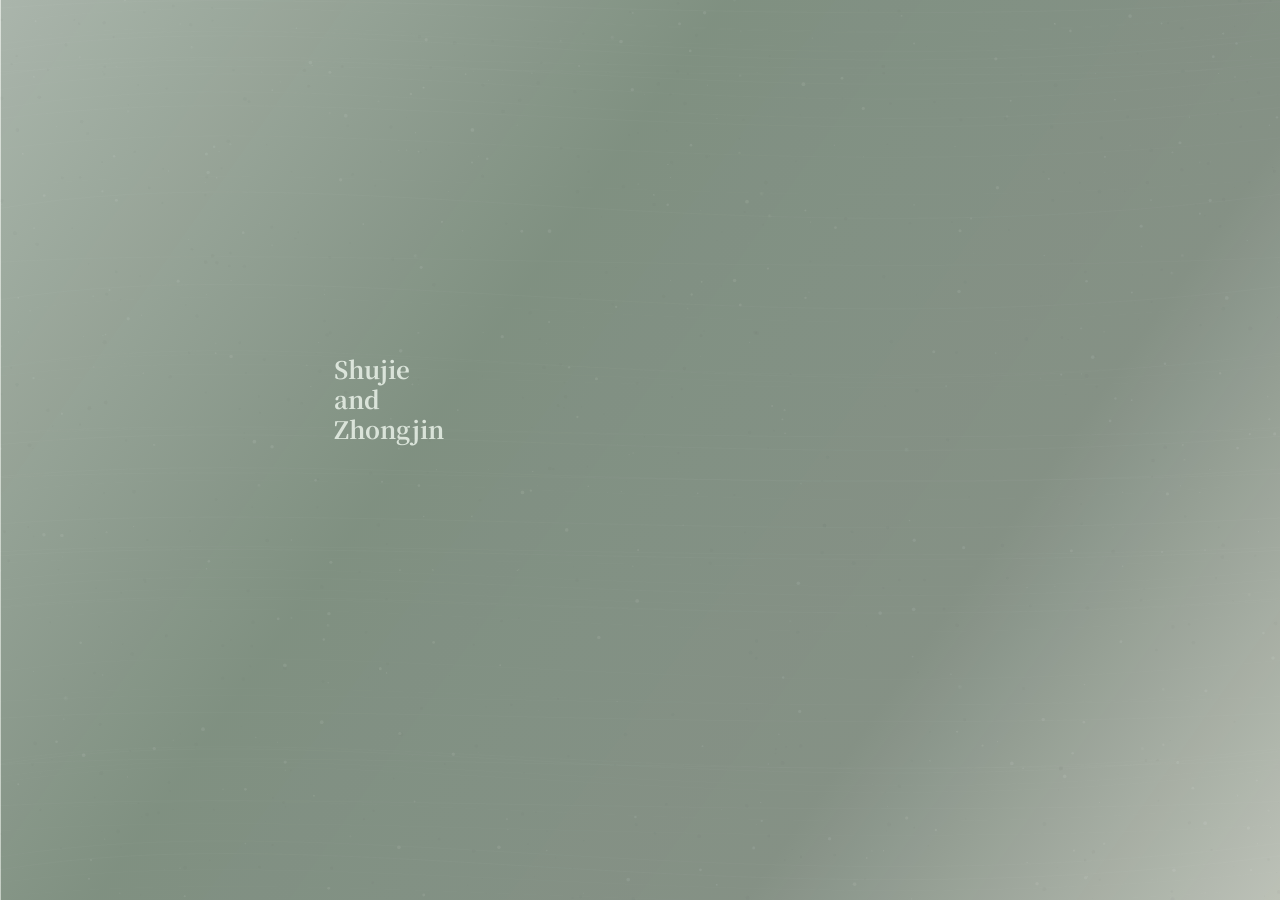
==== index.html @ c90faaee "Fix RSVP button tap and embed title font" ====
<!DOCTYPE html>
<html lang="zh">
<head>
  <meta charset="UTF-8" />
  <meta name="viewport" content="width=device-width, initial-scale=1.0, viewport-fit=cover" />
  <title>许忠锦 & 李姝洁 — 婚礼邀请</title>
  <link rel="preconnect" href="https://fonts.googleapis.com" />
  <link rel="preconnect" href="https://fonts.gstatic.com" crossorigin />
  <link href="https://fonts.googleapis.com/css2?family=Anonymous+Pro:wght@700&family=Cormorant+Garamond:ital,wght@0,300;0,400;0,700;1,300;1,400&family=Noto+Serif+SC:wght@300;400&family=Noto+Sans+SC:wght@300;400&display=swap" rel="stylesheet" />
  <link rel="stylesheet" href="style.css" />
</head>
<body class="page-one-only">

  <!-- Hero -->
  <section class="hero">
    <div class="page1-scene" data-node-id="510:547" aria-label="Shujie and Zhongjin">
      <img class="page1-bg" src="assets/figma/page1/background.png" alt="" aria-hidden="true" />
      <div class="page1-title figma-type">
        <span>Shujie</span>
        <span>and</span>
        <span>Zhongjin</span>
      </div>
      <div class="page1-sticker page1-strawberry-top">
        <img src="assets/figma/page1/subject-1.png" alt="" aria-hidden="true" />
      </div>
      <div class="page1-sticker page1-strawberry-left">
        <img src="assets/figma/page1/subject-2.png" alt="" aria-hidden="true" />
      </div>
      <div class="page1-sticker page1-deer">
        <img src="assets/figma/page1/img-6084.png" alt="" aria-hidden="true" />
      </div>
      <div class="page1-sticker page1-butterfly-left">
        <img src="assets/figma/page1/img-6086.png" alt="" aria-hidden="true" />
      </div>
      <div class="page1-sticker page1-butterfly-center">
        <img src="assets/figma/page1/img-6086.png" alt="" aria-hidden="true" />
      </div>
      <div class="page2-scene page2-inline" id="page2-inline" data-node-id="510:574" aria-hidden="true">
        <p class="page2-from figma-type">From 2017</p>
        <div class="page2-camera" data-node-id="548:54">
          <video class="page2-video" muted playsinline loop preload="metadata" data-src="assets/figma/page2/video.mp4" aria-hidden="true"></video>
          <img class="page2-camera-frame" src="assets/figma/page2/camera-frame.png" alt="" aria-hidden="true" />
        </div>
        <div class="page2-locations figma-type" aria-label="Wuhan Birmingham Michigan California Seattle">
          <span>Wuhan</span>
          <span>Birmingham</span>
          <span>Michigan</span>
          <span>California</span>
          <span>Seattle</span>
        </div>
      </div>
      <div class="page3-scene page3-inline" id="page3-inline" data-node-id="510:520" aria-hidden="true">
        <div class="page3-carousel" aria-label="Photo memories">
          <div class="page3-track">
            <figure class="page3-polaroid" style="--i: 0; --tilt: 0deg; --lift: 0px;">
              <img class="page3-slide-photo" src="assets/figma/page3/image1.jpg" alt="Wedding photo 1" />
              <img class="page3-polaroid-frame" src="assets/figma/page3/polaroid-frame.png" alt="" aria-hidden="true" />
            </figure>
            <figure class="page3-polaroid" style="--i: 1; --tilt: 3deg; --lift: 10px;">
              <img class="page3-slide-photo" src="assets/figma/page3/image2.jpg" alt="Wedding photo 2" />
              <img class="page3-polaroid-frame" src="assets/figma/page3/polaroid-frame.png" alt="" aria-hidden="true" />
            </figure>
            <figure class="page3-polaroid" style="--i: 2; --tilt: -3deg; --lift: 10px;">
              <img class="page3-slide-photo" src="assets/figma/page3/image3.jpg" alt="Wedding photo 3" />
              <img class="page3-polaroid-frame" src="assets/figma/page3/polaroid-frame.png" alt="" aria-hidden="true" />
            </figure>
            <figure class="page3-polaroid" style="--i: 3; --tilt: 3deg; --lift: 20px;">
              <img class="page3-slide-photo" src="assets/figma/page3/image4.jpg" alt="Wedding photo 4" />
              <img class="page3-polaroid-frame" src="assets/figma/page3/polaroid-frame.png" alt="" aria-hidden="true" />
            </figure>
            <figure class="page3-polaroid" style="--i: 4; --tilt: -3deg; --lift: 12px;">
              <img class="page3-slide-photo" src="assets/figma/page3/image5.jpg" alt="Wedding photo 5" />
              <img class="page3-polaroid-frame" src="assets/figma/page3/polaroid-frame.png" alt="" aria-hidden="true" />
            </figure>
            <figure class="page3-polaroid" style="--i: 5; --tilt: 3deg; --lift: 18px;">
              <img class="page3-slide-photo" src="assets/figma/page3/image6.jpg" alt="Wedding photo 6" />
              <img class="page3-polaroid-frame" src="assets/figma/page3/polaroid-frame.png" alt="" aria-hidden="true" />
            </figure>
            <figure class="page3-polaroid" style="--i: 6; --tilt: -3deg; --lift: 10px;">
              <img class="page3-slide-photo" src="assets/figma/page3/image7.jpg" alt="Wedding photo 7" />
              <img class="page3-polaroid-frame" src="assets/figma/page3/polaroid-frame.png" alt="" aria-hidden="true" />
            </figure>
            <figure class="page3-polaroid" style="--i: 7; --tilt: 3deg; --lift: 20px;">
              <img class="page3-slide-photo" src="assets/figma/page3/image8.jpg" alt="Wedding photo 8" />
              <img class="page3-polaroid-frame" src="assets/figma/page3/polaroid-frame.png" alt="" aria-hidden="true" />
            </figure>
            <figure class="page3-polaroid" style="--i: 8; --tilt: -3deg; --lift: 10px;">
              <img class="page3-slide-photo" src="assets/figma/page3/image9.jpg" alt="Wedding photo 9" />
              <img class="page3-polaroid-frame" src="assets/figma/page3/polaroid-frame.png" alt="" aria-hidden="true" />
            </figure>
            <figure class="page3-polaroid page3-rsvp-polaroid" style="--i: 9; --tilt: 0deg; --lift: 0px;">
              <div class="page3-rsvp-content figma-type">
                <div class="page3-rsvp-details" aria-hidden="true">
                  <span>2026.11.13</span>
                  <span>Shanghai</span>
                  <span>Starts at 3 PM</span>
                </div>
                <button class="page3-rsvp-link" type="button" data-rsvp-link data-rsvp-href="rsvp.html?from=page3">RSVP</button>
                <small>(Before 2026.10.20)</small>
              </div>
              <img class="page3-rsvp-cat" src="assets/figma/page3/rsvp-cat.png" alt="" aria-hidden="true" />
              <img class="page3-polaroid-frame" src="assets/figma/page3/polaroid-frame.png" alt="" aria-hidden="true" />
            </figure>
          </div>
        </div>
      </div>
      <div class="page-controls page1-controls" data-node-id="548:372" aria-label="Page controls">
        <button class="page-control page-control-back" type="button" aria-label="Back to fog" data-control-action="fog">
          <img src="assets/figma/page1/controls/chevron-left.svg" alt="" aria-hidden="true" />
        </button>
        <button class="page-control music-toggle" type="button" aria-label="Play background music" aria-pressed="false">
          <span class="music-toggle-icon" aria-hidden="true">
            <img src="assets/figma/page1/controls/music.svg" alt="" />
          </span>
        </button>
        <button class="page-control page-control-next" type="button" aria-label="Next page" data-control-action="next" data-target="#page2-inline">
          <img src="assets/figma/page1/controls/chevron-right.svg" alt="" aria-hidden="true" />
        </button>
      </div>
      <canvas class="page1-fog-canvas" aria-hidden="true"></canvas>
    </div>
  </section>

  <section class="figma-section" aria-label="Wedding details">
    <div class="figma-frame">
      <div class="figma-scene page4-scene" data-node-id="428:15778">
        <img class="figma-bg page4-bg" src="assets/figma/page4/background.jpg" alt="" aria-hidden="true" />
        <div class="page4-details figma-type">
          <p>2026.11.13</p>
          <p>Shanghai</p>
          <a href="rsvp.html">RSVP</a>
        </div>
        <img class="page4-deer" src="assets/figma/page4/deer.png" alt="" aria-hidden="true" />
        <img class="page4-flowers" src="assets/figma/page4/flowers.png" alt="" aria-hidden="true" />
        <img class="page4-photo-side" src="assets/figma/page4/photo-side.png" alt="" aria-hidden="true" />
      </div>
    </div>
  </section>

  <audio id="background-music" src="assets/figma/01 always.mp3" loop preload="none"></audio>

  <script src="script.js"></script>
</body>
</html>
---- style.css ----
@font-face {
  font-family: 'AaGuDianKeBenSongYMB';
  src: url('assets/fonts/AaGuDianKeBenSongYMB.ttf') format('truetype');
  font-weight: 400;
  font-style: normal;
  font-display: swap;
}

:root {
  --ink: #1c1c1a;
  --paper: #faf9f6;
  --stone: #d8d5cd;
  --stone-dark: #a8a49a;
  --accent: #8a7a5c;
  --font-display: 'Cormorant Garamond', 'Noto Serif SC', serif;
  --font-body: 'Noto Sans SC', -apple-system, sans-serif;
  --font-figma-type: 'AaGuDianKeBenSongYMB', 'Noto Serif SC', serif;
  --max-width: 720px;
  --app-height: 100dvh;
}

* { margin: 0; padding: 0; box-sizing: border-box; }

body {
  background: var(--paper);
  color: var(--ink);
  font-family: var(--font-body);
  line-height: 1.6;
  -webkit-font-smoothing: antialiased;
  overflow-x: hidden;
}

body.is-fog-locked {
  overflow: hidden;
}

body.page-one-only {
  overflow: hidden;
}

a { color: inherit; text-decoration: none; }

/* ---------- Hero ---------- */
.hero {
  width: 100%;
  min-height: var(--app-height);
  height: var(--app-height);
  display: flex;
  align-items: center;
  justify-content: center;
  padding: 0;
  position: relative;
  overflow: hidden;
  background: #f6f6f4;
}

.page1-scene {
  position: relative;
  width: 100vw;
  height: var(--app-height);
  overflow: hidden;
  flex: 0 0 auto;
  background: #0a1d10;
}

.page1-scene img,
.page1-fog-canvas {
  display: block;
  pointer-events: none;
  user-select: none;
}

.page1-bg {
  position: absolute;
  left: 0;
  top: 50%;
  width: 108%;
  height: 108%;
  max-width: none;
  object-fit: cover;
  object-position: left center;
  transform: translateY(-50%);
}

.page1-title {
  position: absolute;
  left: 26.13%;
  top: 39.66%;
  z-index: 2;
  width: 32.27%;
  display: flex;
  flex-direction: column;
  gap: 6px;
  color: #fff;
  font-size: 24px;
  line-height: 1;
  text-align: left;
  word-break: break-word;
  overflow: visible;
  pointer-events: none;
}

.page1-title span {
  display: block;
  width: 100%;
  overflow: visible;
  white-space: nowrap;
}

.page1-sticker {
  position: absolute;
  z-index: 2;
  display: flex;
  align-items: center;
  justify-content: center;
  pointer-events: none;
  opacity: 0;
  animation: sticker-enter 1.25s cubic-bezier(0.22, 1, 0.36, 1) forwards;
  animation-delay: var(--delay, 0s);
  animation-play-state: paused;
}

.page1-sticker img {
  width: 100%;
  height: 100%;
  max-width: none;
  object-fit: contain;
  transform: rotate(var(--r, 0deg)) scaleX(var(--sx, 1)) scaleY(var(--sy, 1));
  transform-origin: 50% 50%;
}

.page1-scene.is-motion-ready .page1-strawberry-top img {
  animation: page1-strawberry-top-motion 2.5s linear infinite;
}

.page1-scene.is-motion-ready .page1-strawberry-left img {
  animation: page1-strawberry-left-motion 2.5s linear infinite;
}

.page1-scene.is-motion-ready .page1-deer img {
  animation: page1-deer-motion 2.5s linear infinite;
}

.page1-scene.is-motion-ready .page1-butterfly-left img {
  animation: page1-butterfly-left-motion 2.5s linear infinite;
}

.page1-scene.is-motion-ready .page1-butterfly-center img {
  animation: page1-butterfly-center-motion 2.5s linear infinite;
}

.page1-scene.is-exiting-to-page2 .page1-strawberry-left,
.page1-scene.is-exiting-to-page2 .page1-deer,
.page1-scene.is-exiting-to-page2 .page1-butterfly-center,
.page1-scene.is-page2 .page1-strawberry-left,
.page1-scene.is-page2 .page1-deer,
.page1-scene.is-page2 .page1-butterfly-center {
  animation: page1-extra-sticker-exit 0.78s cubic-bezier(0.6, 0, 0.4, 1) forwards;
}

.page1-scene.is-entering-page3 .page1-strawberry-left,
.page1-scene.is-entering-page3 .page1-deer,
.page1-scene.is-entering-page3 .page1-butterfly-center {
  animation: page1-extra-sticker-return 0.78s cubic-bezier(0.22, 1, 0.36, 1) forwards;
}

.page1-scene.is-returning-to-page1 .page1-strawberry-left,
.page1-scene.is-returning-to-page1 .page1-deer,
.page1-scene.is-returning-to-page1 .page1-butterfly-center {
  animation: page1-extra-sticker-return 0.78s cubic-bezier(0.22, 1, 0.36, 1) forwards;
}

.page1-scene.is-exiting-to-page2 .page1-title,
.page1-scene.is-page2 .page1-title,
.page1-scene.is-entering-page3 .page1-title,
.page1-scene.is-page3 .page1-title {
  opacity: 0;
  transition: opacity 0.45s ease;
}

.page1-scene.is-exiting-to-page2 .page1-strawberry-left img,
.page1-scene.is-exiting-to-page2 .page1-deer img,
.page1-scene.is-exiting-to-page2 .page1-butterfly-center img,
.page1-scene.is-page2 .page1-strawberry-left img,
.page1-scene.is-page2 .page1-deer img,
.page1-scene.is-page2 .page1-butterfly-center img,
.page1-scene.is-entering-page3 .page1-strawberry-left img,
.page1-scene.is-entering-page3 .page1-deer img,
.page1-scene.is-entering-page3 .page1-butterfly-center img,
.page1-scene.is-returning-to-page1 .page1-strawberry-left img,
.page1-scene.is-returning-to-page1 .page1-deer img,
.page1-scene.is-returning-to-page1 .page1-butterfly-center img {
  animation: none;
}

.page1-strawberry-top {
  --from-x: 42%;
  --from-y: -38%;
  --r: 12deg;
  --delay: 0s;
  left: auto;
  right: -3.09%;
  top: -2.71%;
  width: 35.09%;
  height: 17.74%;
}

.page1-strawberry-left {
  --from-x: -42%;
  --from-y: -14%;
  --exit-x: -72vw;
  --exit-y: -18vh;
  --r: 79.72deg;
  --delay: 0s;
  left: -8.2%;
  top: 17.4%;
  width: 30.96%;
  height: 13.13%;
}

.page1-deer {
  --from-x: 46%;
  --from-y: 4%;
  --exit-x: 76vw;
  --exit-y: 6vh;
  --r: 169.25deg;
  --sy: -1;
  --delay: 0s;
  left: auto;
  top: auto;
  right: -16.15%;
  bottom: -4.81%;
  width: 50.82%;
  height: 35.1%;
}

.page1-butterfly-left {
  --from-x: -28%;
  --from-y: 24%;
  --r: 17.71deg;
  --delay: 0s;
  left: 11.47%;
  top: auto;
  bottom: 11.0%;
  width: 14.68%;
  height: 6.61%;
}

.page1-butterfly-center {
  --from-x: 20%;
  --from-y: -18%;
  --exit-x: 52vw;
  --exit-y: -42vh;
  --r: 180deg;
  --sy: -1;
  --delay: 0s;
  left: auto;
  top: auto;
  right: 15.6%;
  bottom: 73.2%;
  width: 12.4%;
  height: 5.42%;
}

.page1-scene.is-revealed .page1-sticker {
  opacity: 1;
  animation-play-state: running;
}

.page1-scene.is-page1-settled:not(.is-exiting-to-page2):not(.is-page2):not(.is-entering-page3):not(.is-returning-to-page1) .page1-sticker,
.page1-scene.is-page3 .page1-sticker {
  opacity: 1;
  animation: none;
  transform: translate(0, 0) scale(1);
}

.page1-fog-canvas {
  position: absolute;
  inset: 0;
  z-index: 3;
  width: 100%;
  height: 100%;
  pointer-events: auto;
  touch-action: none;
  cursor: crosshair;
}

.page1-scene.is-fog-dissolving .page1-fog-canvas,
.page1-scene.is-fog-cleared .page1-fog-canvas {
  pointer-events: none;
  cursor: default;
}

.page1-scene.is-fog-cleared .page1-fog-canvas {
  opacity: 0;
  visibility: hidden;
}

.page-controls {
  position: absolute;
  left: 50%;
  bottom: calc(43px + env(safe-area-inset-bottom));
  z-index: 4;
  display: flex;
  align-items: center;
  gap: 18px;
  transform: translateX(-50%);
}

.page1-controls {
  opacity: 0;
  pointer-events: none;
  transition: opacity 0.35s ease;
}

.page1-scene.is-motion-ready .page1-controls {
  opacity: 1;
  pointer-events: auto;
}

.page-control {
  position: relative;
  display: flex;
  align-items: center;
  justify-content: center;
  width: 34px;
  height: 34px;
  padding: 6px;
  border: 1px solid #fff;
  border-radius: 40px;
  background: transparent;
  color: #fff;
  cursor: pointer;
  -webkit-tap-highlight-color: transparent;
}

.page-control img,
.music-toggle-icon {
  display: block;
  width: 20px;
  height: 20px;
}

.music-toggle-icon {
  position: relative;
}

.music-toggle.is-user-paused .music-toggle-icon::after {
  content: "";
  position: absolute;
  left: 50%;
  top: 50%;
  width: 25px;
  height: 2px;
  border-radius: 999px;
  background: #fff;
  transform: translate(-50%, -50%) rotate(-45deg);
  transform-origin: 50% 50%;
}

@media (prefers-reduced-motion: reduce) {
  .page1-fog-canvas {
    opacity: 0.75;
  }

  .page1-sticker {
    opacity: 1;
    animation: none;
  }

  .page1-sticker img {
    animation: none !important;
  }
}

@keyframes sticker-enter {
  from {
    transform: translate(var(--from-x), var(--from-y)) scale(0.96);
  }
  to {
    transform: translate(0, 0) scale(1);
  }
}

@keyframes page1-extra-sticker-exit {
  from {
    transform: translate(0, 0) scale(1);
  }
  to {
    transform: translate(var(--exit-x), var(--exit-y)) scale(0.94);
  }
}

@keyframes page1-extra-sticker-return {
  from {
    transform: translate(var(--exit-x), var(--exit-y)) scale(0.94);
  }
  to {
    transform: translate(0, 0) scale(1);
  }
}

@keyframes page1-strawberry-top-motion {
  0% { transform: rotate(var(--r, 0deg)) scaleX(var(--sx, 1)) scaleY(var(--sy, 1)); }
  50% { transform: rotate(13.52deg) scaleX(var(--sx, 1)) scaleY(var(--sy, 1)); }
  100% { transform: rotate(var(--r, 0deg)) scaleX(var(--sx, 1)) scaleY(var(--sy, 1)); }
}

@keyframes page1-strawberry-left-motion {
  0% { transform: rotate(var(--r, 0deg)) scaleX(var(--sx, 1)) scaleY(var(--sy, 1)); }
  50% { transform: rotate(77.69deg) scaleX(var(--sx, 1)) scaleY(var(--sy, 1)); }
  100% { transform: rotate(var(--r, 0deg)) scaleX(var(--sx, 1)) scaleY(var(--sy, 1)); }
}

@keyframes page1-deer-motion {
  0% { transform: translate(0, 0) rotate(var(--r, 0deg)) scaleX(var(--sx, 1)) scaleY(var(--sy, 1)); }
  50% { transform: translate(6px, 0) rotate(var(--r, 0deg)) scaleX(var(--sx, 1)) scaleY(var(--sy, 1)); }
  100% { transform: translate(0, 0) rotate(var(--r, 0deg)) scaleX(var(--sx, 1)) scaleY(var(--sy, 1)); }
}

@keyframes page1-butterfly-left-motion {
  0% { transform: translate(0, 0) rotate(var(--r, 0deg)) scaleX(var(--sx, 1)) scaleY(var(--sy, 1)); }
  25% { transform: translate(3px, 0.23px) rotate(15.18deg) scaleX(var(--sx, 1)) scaleY(var(--sy, 1)); }
  50% { transform: translate(0, -3.5px) rotate(17.7deg) scaleX(var(--sx, 1)) scaleY(var(--sy, 1)); }
  75% { transform: translate(-3px, 0.23px) rotate(20.23deg) scaleX(var(--sx, 1)) scaleY(var(--sy, 1)); }
  100% { transform: translate(0, 0) rotate(var(--r, 0deg)) scaleX(var(--sx, 1)) scaleY(var(--sy, 1)); }
}

@keyframes page1-butterfly-center-motion {
  0% { transform: translate(0, 0) rotate(var(--r, 0deg)) scaleX(var(--sx, 1)) scaleY(var(--sy, 1)); }
  25% { transform: translate(-2.5px, -0.2px) rotate(181.95deg) scaleX(var(--sx, 1)) scaleY(var(--sy, 1)); }
  50% { transform: translate(0, 3px) rotate(180deg) scaleX(var(--sx, 1)) scaleY(var(--sy, 1)); }
  75% { transform: translate(2.5px, -0.2px) rotate(178.02deg) scaleX(var(--sx, 1)) scaleY(var(--sy, 1)); }
  100% { transform: translate(0, 0) rotate(var(--r, 0deg)) scaleX(var(--sx, 1)) scaleY(var(--sy, 1)); }
}

@keyframes page2-camera-enter {
  from {
    transform: translateX(28%) translateY(8px) rotate(1.4deg);
  }
  to {
    transform: translateX(-50%) translate(0, 0) rotate(0deg);
  }
}

@keyframes page2-camera-exit {
  from {
    transform: translateX(-50%) translate(0, 0) rotate(0deg);
  }
  to {
    transform: translateX(28%) translateY(8px) rotate(1.4deg);
  }
}

@keyframes page2-camera-motion {
  0% { transform: translateX(-50%) translate(0, 0.16px) rotate(-0.11deg); }
  15% { transform: translateX(-50%) translate(0.94px, -0.38px) rotate(-0.29deg); }
  30% { transform: translateX(-50%) translate(-0.38px, -0.38px) rotate(0deg); }
  45% { transform: translateX(-50%) translate(-0.53px, 0.42px) rotate(0.17deg); }
  60% { transform: translateX(-50%) translate(0.4px, 0.38px) rotate(0.06deg); }
  75% { transform: translateX(-50%) translate(0.14px, -0.21px) rotate(-0.06deg); }
  90% { transform: translateX(-50%) translate(-0.23px, -0.14px) rotate(0deg); }
  100% { transform: translateX(-50%) translate(0, 0) rotate(0deg); }
}

@keyframes page2-butterfly-left-motion {
  0% { transform: translate(0, 0) rotate(var(--r, 0deg)); }
  27.5% { transform: translate(-1.91px, -3.5px) rotate(20.23deg); }
  55% { transform: translate(1.01px, 1.5px) rotate(20.23deg); }
  70% { transform: translate(2.5px, -1.17px) rotate(14.72deg); }
  100% { transform: translate(0, 0) rotate(var(--r, 0deg)); }
}

@keyframes page2-strawberry-top-motion {
  0% { transform: rotate(var(--r, 0deg)); }
  62.5% { transform: rotate(13.52deg); }
  100% { transform: rotate(var(--r, 0deg)); }
}

@keyframes fadeUp {
  from { opacity: 0; transform: translateY(16px); }
  to { opacity: 1; transform: translateY(0); }
}

/* ---------- Figma pages ---------- */
.figma-section {
  width: 100%;
  min-height: var(--app-height);
  height: var(--app-height);
  display: flex;
  align-items: center;
  justify-content: center;
  padding: 0;
  overflow: visible;
  background: #f6f6f4;
}

.figma-frame,
.figma-scene {
  position: relative;
  width: max(100vw, calc(var(--app-height) * 375 / 812));
  aspect-ratio: 375 / 812;
  flex: 0 0 auto;
}

.page-one-only .figma-section {
  display: none;
}

.figma-frame {
  overflow: visible;
}

.figma-scene {
  width: 100%;
  height: 100%;
  overflow: hidden;
  background: #f5f4f0;
  isolation: isolate;
}

.figma-scene::before {
  content: "";
  position: absolute;
  inset: 0;
  z-index: 0;
  background-image: var(--page-bg);
  background-position: center;
  background-size: cover;
  pointer-events: none;
}

.figma-scene > :not(.figma-bg) {
  z-index: 1;
}

.figma-scene img,
.figma-bleed {
  display: block;
  pointer-events: none;
  user-select: none;
}

.figma-bleed {
  z-index: 2;
}

.figma-bg {
  display: none;
}

.figma-type {
  font-family: 'AaGuDianKeBenSongYMB', var(--font-figma-type);
  font-weight: 700;
  font-style: normal;
}

.page4-scene {
  color: #4c525a;
  letter-spacing: 0.1em;
}

.page2-frame,
.page2-scene {
  width: 100vw;
  height: var(--app-height);
  aspect-ratio: auto;
}

.page2-inline {
  position: absolute;
  inset: 0;
  z-index: 3;
  pointer-events: none;
}

.page2-scene {
  --page2-camera-left: 62%;
  --page2-camera-top: 23.4%;
  --page2-camera-width: 117vw;
  --page2-camera-height: 101.24vw;
  --page2-from-top: 19.46%;
  --page2-from-height: 12px;
  --page2-locations-top: 62%;
  color: #fff;
  letter-spacing: 0.1em;
}

.page2-scene::before {
  display: none;
}

.page2-bg {
  position: absolute;
  left: 0;
  top: 50%;
  z-index: 0;
  width: 108%;
  height: 108%;
  max-width: none;
  object-fit: cover;
  object-position: left center;
  transform: translateY(-50%);
}

.page2-from {
  position: absolute;
  left: 39.73%;
  top: var(--page2-from-top);
  z-index: 2;
  opacity: 0;
  font-size: 12px;
  line-height: 1;
  text-align: right;
  white-space: nowrap;
  transition: opacity 0.35s ease 0.35s;
}

.page2-camera {
  position: absolute;
  left: var(--page2-camera-left);
  top: var(--page2-camera-top);
  z-index: 2;
  width: var(--page2-camera-width);
  aspect-ratio: 527 / 456;
  overflow: hidden;
  opacity: 0;
  transform: translateX(28%) translateY(8px) rotate(1.4deg);
}

.page2-scene.is-active .page2-camera {
  opacity: 1;
  animation: page2-camera-enter 0.95s cubic-bezier(0.22, 1, 0.36, 1) forwards;
}

.page2-scene.is-motion-ready .page2-camera {
  opacity: 1;
  animation: page2-camera-motion 2s linear infinite;
}

.page2-scene.is-leaving .page2-camera {
  opacity: 1;
  animation: page2-camera-exit 0.78s cubic-bezier(0.6, 0, 0.4, 1) forwards;
}

.page2-video {
  position: absolute;
  left: 14.6%;
  top: 19.2%;
  z-index: 1;
  width: 53.8%;
  height: 46.6%;
  max-width: none;
  object-fit: cover;
  background: #9fbee6;
}

.page2-camera-frame {
  position: absolute;
  left: -24.45%;
  top: -25.05%;
  z-index: 2;
  width: 167.58%;
  height: 145.06%;
  max-width: none;
  object-fit: fill;
}

.page2-locations {
  position: absolute;
  left: 50%;
  top: var(--page2-locations-top);
  z-index: 2;
  opacity: 0;
  display: flex;
  flex-direction: column;
  align-items: center;
  gap: 4px;
  font-size: 12px;
  line-height: 1;
  text-align: center;
  white-space: nowrap;
  transform: translate(-50%, -50%);
  transition: opacity 0.35s ease 0.45s;
}

.page2-locations span {
  display: block;
  background: #050d29;
  padding: 0 1px;
}

.page2-sticker {
  position: absolute;
  z-index: 2;
  display: flex;
  align-items: center;
  justify-content: center;
  pointer-events: none;
}

.page2-sticker img {
  width: 100%;
  height: 100%;
  max-width: none;
  object-fit: contain;
}

.page2-butterfly-left {
  left: 11.47%;
  top: 82.39%;
  width: 14.68%;
  height: 6.61%;
}

.page2-butterfly-left img {
  --r: 17.71deg;
  animation: page2-butterfly-left-motion 4s linear infinite;
}

.page2-strawberry-top {
  right: -3.09%;
  top: -2.71%;
  width: 35.09%;
  height: 17.74%;
}

.page2-strawberry-top img {
  --r: 12deg;
  animation: page2-strawberry-top-motion 2s linear infinite;
}

.page2-scene.is-active .page2-from,
.page2-scene.is-active .page2-locations {
  opacity: 1;
}

.page2-scene.is-leaving .page2-from,
.page2-scene.is-leaving .page2-locations {
  opacity: 0;
  transition: none;
}

.page3-inline {
  --page3-index: 0;
  --page3-card-width: min(90vw, calc(var(--app-height) * 338 / 812));
  --page3-card-height: calc(var(--page3-card-width) * 4 / 3);
  --page3-slide-step: min(90vw, calc(var(--app-height) * 338 / 812));
  --page3-track-y: -2vh;
  position: absolute;
  inset: 0;
  z-index: 1;
  overflow: hidden;
  pointer-events: none;
  color: #fff;
  letter-spacing: 0.1em;
}

.page3-inline.is-active {
  pointer-events: auto;
}

.page3-carousel,
.page3-track {
  position: absolute;
  inset: 0;
  touch-action: pan-y;
}

.page3-track {
  transform: translate(
    calc(var(--page3-index) * var(--page3-slide-step) * -1),
    var(--page3-track-y)
  );
  transition: transform 0.82s cubic-bezier(0.22, 1, 0.36, 1);
  will-change: transform;
}

.page3-inline.is-restoring .page3-track {
  transition: none;
}

.page3-inline:not(.is-active) .page3-track {
  transform: translate(112vw, var(--page3-track-y));
}

.page3-inline.is-leaving .page3-track {
  transform: translate(112vw, var(--page3-track-y));
  transition-duration: 0.78s;
  transition-timing-function: cubic-bezier(0.6, 0, 0.4, 1);
}

.page3-polaroid {
  position: absolute;
  left: calc(50% + var(--i) * var(--page3-slide-step));
  top: calc(50% + var(--lift));
  z-index: 1;
  width: var(--page3-card-width);
  height: var(--page3-card-height);
  margin: 0;
  transform: translate(-50%, -50%) rotate(var(--tilt));
  transform-origin: 50% 50%;
}

.page3-rsvp-polaroid {
  z-index: 3;
}

.page3-slide-photo,
.page3-rsvp-content,
.page3-rsvp-cat,
.page3-polaroid-frame {
  position: absolute;
  max-width: none;
}

.page3-slide-photo {
  left: 9.5%;
  top: 7.9%;
  z-index: 1;
  width: 81.8%;
  height: 73.8%;
  object-fit: cover;
}

.page3-polaroid-frame {
  inset: 0;
  z-index: 2;
  width: 100%;
  height: 100%;
  object-fit: fill;
}

.page3-rsvp-content {
  left: 50%;
  top: 24.5%;
  z-index: 20;
  display: flex;
  width: 51%;
  transform: translateX(-50%) translateZ(0);
  flex-direction: column;
  align-items: center;
  gap: 10px;
  font-size: 14px;
  line-height: 1;
  text-align: center;
  white-space: nowrap;
  pointer-events: auto;
}

.page3-rsvp-details {
  display: flex;
  flex-direction: column;
  align-items: center;
  gap: 7px;
  pointer-events: none;
}

.page3-rsvp-link {
  position: absolute;
  left: 50%;
  top: 66px;
  z-index: 21;
  display: inline-block;
  min-width: 72px;
  border: 0;
  padding: 9px 14px;
  background: transparent;
  color: inherit;
  font: inherit;
  line-height: 1;
  transform: translateX(-50%) translateZ(0);
  cursor: pointer;
  pointer-events: auto;
  touch-action: manipulation;
  text-decoration: underline;
  text-underline-offset: 2px;
}

.page3-rsvp-details span,
.page3-rsvp-content small {
  pointer-events: none;
}

.page3-rsvp-content small {
  position: absolute;
  left: 50%;
  top: calc(var(--page3-card-height) * 0.29);
  transform: translateX(-50%);
  font-size: 10px;
  line-height: 1;
  white-space: nowrap;
}

.page3-rsvp-cat {
  left: 9.8%;
  top: 59.4%;
  z-index: 1;
  width: 27.4%;
  height: 22.4%;
  object-fit: contain;
  transform: rotate(26.13deg);
  transform-origin: 50% 50%;
}

.page3-slide-photo,
.page3-rsvp-cat,
.page3-polaroid-frame {
  pointer-events: none;
}

.page4-scene {
  --page-bg: url("assets/figma/page4/background.jpg");
  color: #4a4c4d;
}

.page4-details {
  position: absolute;
  left: 50%;
  top: 31.77%;
  width: 40.8%;
  transform: translateX(-50%);
  display: flex;
  flex-direction: column;
  align-items: center;
  gap: 12px;
  font-size: 16px;
  line-height: 1;
  text-align: center;
  white-space: nowrap;
}

.page4-details a {
  display: inline-block;
}

.page4-deer {
  position: absolute;
  left: 5.07%;
  top: 83.5%;
  width: 26.93%;
  height: 12.44%;
  max-width: none;
  transform: rotate(180deg) scaleY(-1);
  object-fit: cover;
}

.page4-flowers {
  position: absolute;
  left: 50%;
  top: 76.85%;
  width: 105.6%;
  height: 24.88%;
  max-width: none;
  transform: translateX(-50%);
  object-fit: cover;
}

.page4-photo-side {
  position: absolute;
  left: 70.5%;
  top: 83.75%;
  width: 29.33%;
  height: 15.76%;
  max-width: none;
  object-fit: contain;
}

/* ---------- RSVP page ---------- */
.rsvp-page { background: var(--paper); }

.back-link {
  font-size: 13px;
  letter-spacing: 0.05em;
  color: var(--stone-dark);
}

.rsvp-floating-back {
  position: fixed;
  left: 20px;
  top: max(18px, env(safe-area-inset-top));
  z-index: 20;
  display: inline-flex;
  width: 34px;
  height: 34px;
  align-items: center;
  justify-content: center;
  font-size: 20px;
  line-height: 1;
  letter-spacing: 0;
  text-decoration: none;
}

.rsvp-main {
  max-width: 560px;
  margin: 0 auto;
  padding: 76px 24px 120px;
}

.form-heading {
  font-family: 'AaGuDianKeBenSongYMB', var(--font-figma-type);
  font-style: normal;
  font-weight: 400;
  font-size: 24px;
  line-height: normal;
  letter-spacing: 0;
  margin: 0 0 18px;
  color: #1c3a20;
  text-align: center;
}

.form-sub {
  font-size: 14px;
  color: var(--stone-dark);
  margin-bottom: 48px;
}

.field-group { margin-bottom: 32px; }

.field-label {
  display: block;
  font-family: 'AaGuDianKeBenSongYMB', var(--font-figma-type);
  font-size: 14px;
  line-height: 20px;
  letter-spacing: 0;
  margin-bottom: 8px;
  color: #3f3931;
}

.required { color: var(--accent); }

.field-input, .field-select, .field-textarea {
  width: 100%;
  border: none;
  border-bottom: 1px solid var(--stone-dark);
  background: transparent;
  padding: 10px 4px;
  font-family: var(--font-body);
  font-size: 15px;
  color: var(--ink);
}

.field-select {
  appearance: none;
  border: 1px solid var(--stone-dark);
  border-radius: 6px;
  box-shadow: none;
  padding: 11px 40px 11px 14px;
  background-color: transparent;
  background-image: url("data:image/svg+xml,%3Csvg width='12' height='8' viewBox='0 0 12 8' xmlns='http://www.w3.org/2000/svg'%3E%3Cpath d='M1 1.5L6 6.5L11 1.5' fill='none' stroke='%23433d34' stroke-width='1.2' stroke-linecap='round' stroke-linejoin='round'/%3E%3C/svg%3E");
  background-position: right 14px center;
  background-repeat: no-repeat;
  background-size: 12px 8px;
}

.field-input:focus, .field-select:focus, .field-textarea:focus {
  outline: none;
  border-bottom-color: var(--accent);
}

.field-select:focus {
  border-color: var(--accent);
}

.field-textarea {
  resize: vertical;
  min-height: 44px;
  padding: 10px 4px;
  line-height: 24px;
}

.field-textarea.compact {
  height: 44px;
  min-height: 44px;
  overflow: hidden;
}

.field-help {
  margin-top: 8px;
  color: #3f3931;
  font-family: var(--font-figma-type);
  font-size: 11px;
  line-height: 20px;
}

.radio-group, .checkbox-group {
  display: flex;
  flex-wrap: wrap;
  gap: 12px;
}

.radio-label, .checkbox-label {
  display: flex;
  align-items: center;
  gap: 8px;
  border: 1px solid var(--stone);
  padding: 10px 16px;
  font-size: 14px;
  cursor: pointer;
  transition: border-color 0.2s ease;
}

.radio-label:has(input:checked), .checkbox-label:has(input:checked) {
  border-color: var(--accent);
  background: rgba(138,122,92,0.06);
}

.submit-btn {
  width: 100%;
  background: var(--ink);
  color: var(--paper);
  border: none;
  padding: 16px;
  font-family: var(--font-body);
  font-size: 15px;
  letter-spacing: 0.1em;
  cursor: pointer;
  transition: opacity 0.2s ease;
}

.submit-btn:hover { opacity: 0.85; }
.submit-btn:disabled { opacity: 0.5; cursor: default; }

.error-msg {
  color: #b5493a;
  font-size: 13px;
  margin-top: 16px;
  min-height: 18px;
}

.success-container {
  text-align: center;
  padding: 80px 0;
  animation: fadeUp 0.8s ease both;
}

.success-icon {
  font-size: 32px;
  color: var(--accent);
  margin-bottom: 20px;
}

.success-heading {
  font-family: var(--font-display);
  font-style: italic;
  font-size: 30px;
  margin-bottom: 14px;
}

.success-body {
  font-size: 14px;
  color: var(--stone-dark);
  margin-bottom: 36px;
}

.back-home-link {
  font-size: 13px;
  border-bottom: 1px solid var(--stone-dark);
  padding-bottom: 2px;
}

@media (prefers-reduced-motion: reduce) {
  .success-container { animation: none; }
}
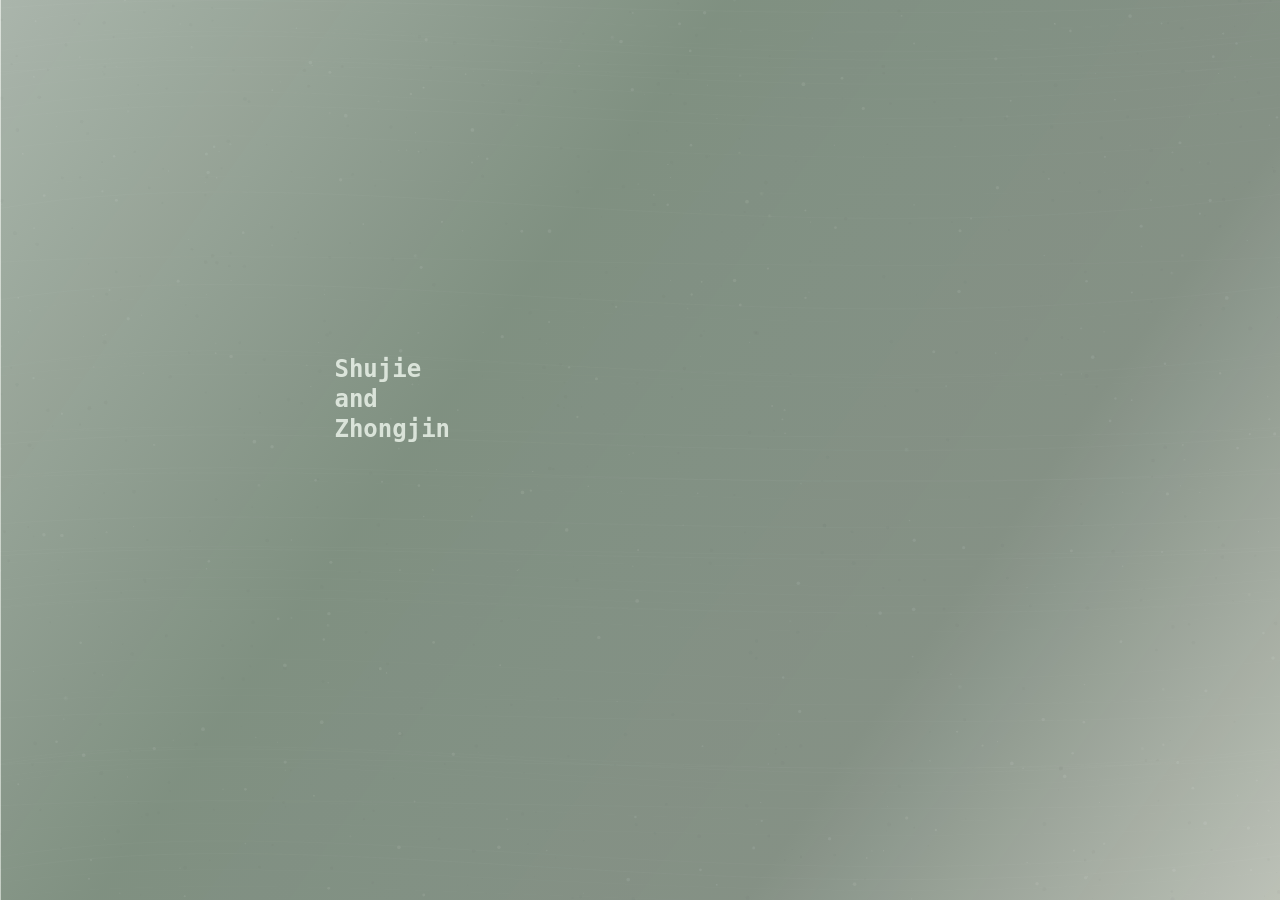
==== commit d34d10d9: "Adjust RSVP typography and page title" ====
--- a/index.html
+++ b/index.html
@@ -3,7 +3,7 @@
 <head>
   <meta charset="UTF-8" />
   <meta name="viewport" content="width=device-width, initial-scale=1.0, viewport-fit=cover" />
-  <title>许忠锦 & 李姝洁 — 婚礼邀请</title>
+  <title>Wedding Invitation</title>
   <link rel="preconnect" href="https://fonts.googleapis.com" />
   <link rel="preconnect" href="https://fonts.gstatic.com" crossorigin />
   <link href="https://fonts.googleapis.com/css2?family=Anonymous+Pro:wght@700&family=Cormorant+Garamond:ital,wght@0,300;0,400;0,700;1,300;1,400&family=Noto+Serif+SC:wght@300;400&family=Noto+Sans+SC:wght@300;400&display=swap" rel="stylesheet" />
--- a/style.css
+++ b/style.css
@@ -14,7 +14,7 @@
   --accent: #8a7a5c;
   --font-display: 'Cormorant Garamond', 'Noto Serif SC', serif;
   --font-body: 'Noto Sans SC', -apple-system, sans-serif;
-  --font-figma-type: 'AaGuDianKeBenSongYMB', 'Noto Serif SC', serif;
+  --font-figma-type: 'Anonymous Pro', ui-monospace, SFMono-Regular, Menlo, monospace;
   --max-width: 720px;
   --app-height: 100dvh;
 }
@@ -550,7 +550,7 @@
 }
 
 .figma-type {
-  font-family: 'AaGuDianKeBenSongYMB', var(--font-figma-type);
+  font-family: var(--font-figma-type);
   font-weight: 700;
   font-style: normal;
 }
@@ -967,7 +967,19 @@
 }
 
 /* ---------- RSVP page ---------- */
-.rsvp-page { background: var(--paper); }
+.rsvp-page {
+  --font-rsvp: 'AaGuDianKeBenSongYMB', 'Noto Serif SC', serif;
+  background: var(--paper);
+  font-family: var(--font-rsvp);
+  font-size: 14px;
+}
+
+.rsvp-page input,
+.rsvp-page select,
+.rsvp-page textarea,
+.rsvp-page button {
+  font-family: var(--font-rsvp);
+}
 
 .back-link {
   font-size: 13px;
@@ -998,13 +1010,13 @@
 }
 
 .form-heading {
-  font-family: 'AaGuDianKeBenSongYMB', var(--font-figma-type);
+  font-family: var(--font-rsvp);
   font-style: normal;
   font-weight: 400;
-  font-size: 24px;
+  font-size: 30px;
   line-height: normal;
   letter-spacing: 0;
-  margin: 0 0 18px;
+  margin: 0 0 22px;
   color: #1c3a20;
   text-align: center;
 }
@@ -1019,7 +1031,7 @@
 
 .field-label {
   display: block;
-  font-family: 'AaGuDianKeBenSongYMB', var(--font-figma-type);
+  font-family: var(--font-rsvp);
   font-size: 14px;
   line-height: 20px;
   letter-spacing: 0;
@@ -1035,8 +1047,8 @@
   border-bottom: 1px solid var(--stone-dark);
   background: transparent;
   padding: 10px 4px;
-  font-family: var(--font-body);
-  font-size: 15px;
+  font-family: var(--font-rsvp);
+  font-size: 14px;
   color: var(--ink);
 }
 
@@ -1045,10 +1057,10 @@
   border: 1px solid var(--stone-dark);
   border-radius: 6px;
   box-shadow: none;
-  padding: 11px 40px 11px 14px;
+  padding: 13px 46px 13px 16px;
   background-color: transparent;
   background-image: url("data:image/svg+xml,%3Csvg width='12' height='8' viewBox='0 0 12 8' xmlns='http://www.w3.org/2000/svg'%3E%3Cpath d='M1 1.5L6 6.5L11 1.5' fill='none' stroke='%23433d34' stroke-width='1.2' stroke-linecap='round' stroke-linejoin='round'/%3E%3C/svg%3E");
-  background-position: right 14px center;
+  background-position: right 16px center;
   background-repeat: no-repeat;
   background-size: 12px 8px;
 }
@@ -1078,8 +1090,8 @@
 .field-help {
   margin-top: 8px;
   color: #3f3931;
-  font-family: var(--font-figma-type);
-  font-size: 11px;
+  font-family: var(--font-rsvp);
+  font-size: 14px;
   line-height: 20px;
 }
 
@@ -1111,8 +1123,8 @@
   color: var(--paper);
   border: none;
   padding: 16px;
-  font-family: var(--font-body);
-  font-size: 15px;
+  font-family: var(--font-rsvp);
+  font-size: 14px;
   letter-spacing: 0.1em;
   cursor: pointer;
   transition: opacity 0.2s ease;
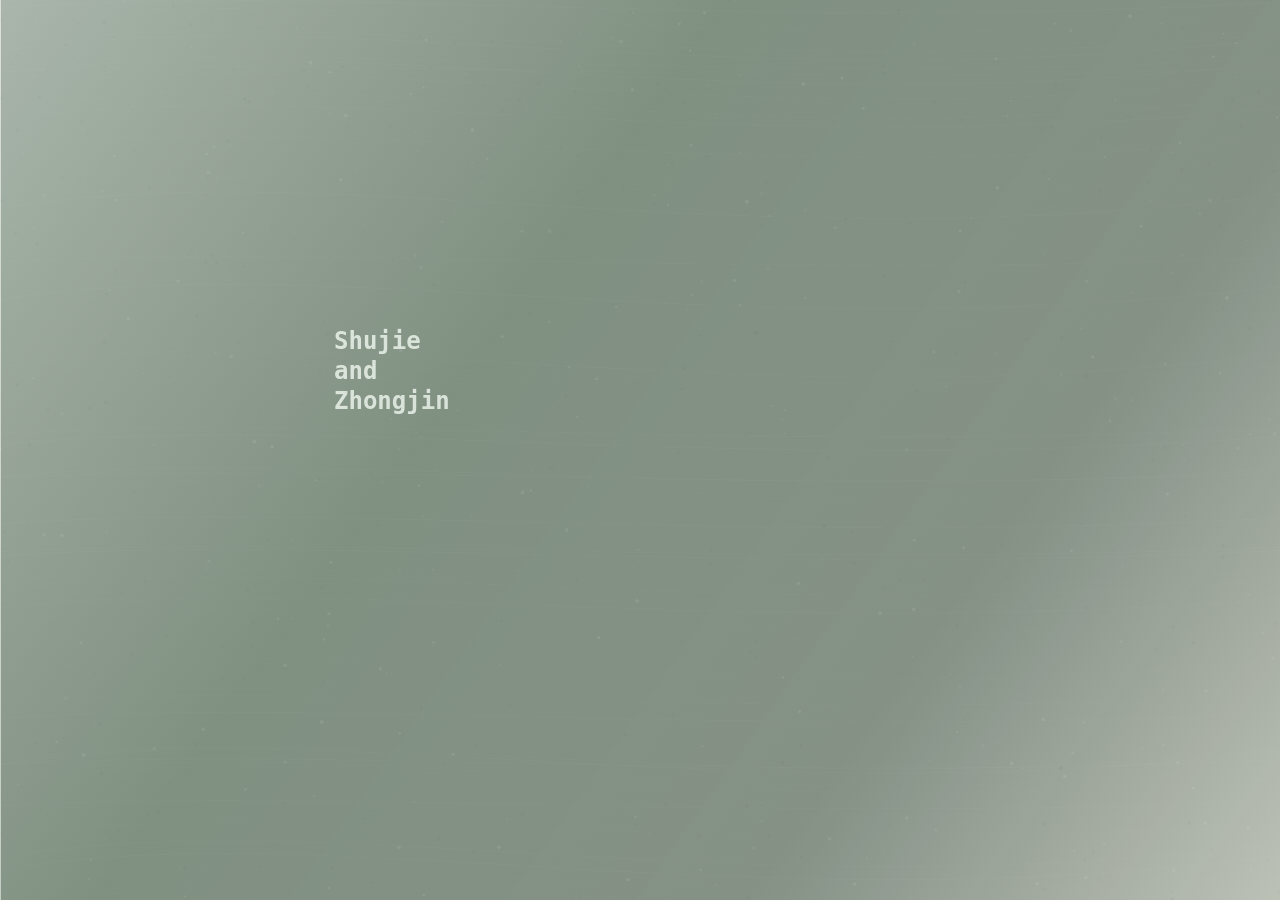
==== commit 62bbed9a: "Update page2 video and RSVP card controls" ====
--- a/index.html
+++ b/index.html
@@ -38,7 +38,7 @@
       <div class="page2-scene page2-inline" id="page2-inline" data-node-id="510:574" aria-hidden="true">
         <p class="page2-from figma-type">From 2017</p>
         <div class="page2-camera" data-node-id="548:54">
-          <video class="page2-video" muted playsinline loop preload="metadata" data-src="assets/figma/page2/video.mp4" aria-hidden="true"></video>
+          <video class="page2-video" muted playsinline loop preload="metadata" data-src="assets/figma/page2/video_more.mp4" aria-hidden="true"></video>
           <img class="page2-camera-frame" src="assets/figma/page2/camera-frame.png" alt="" aria-hidden="true" />
         </div>
         <div class="page2-locations figma-type" aria-label="Wuhan Birmingham Michigan California Seattle">
@@ -91,9 +91,8 @@
             <figure class="page3-polaroid page3-rsvp-polaroid" style="--i: 9; --tilt: 0deg; --lift: 0px;">
               <div class="page3-rsvp-content figma-type">
                 <div class="page3-rsvp-details" aria-hidden="true">
-                  <span>2026.11.13</span>
+                  <span>2026.11.13 3 PM</span>
                   <span>Shanghai</span>
-                  <span>Starts at 3 PM</span>
                 </div>
                 <button class="page3-rsvp-link" type="button" data-rsvp-link data-rsvp-href="rsvp.html?from=page3">RSVP</button>
                 <small>(Before 2026.10.20)</small>
--- a/style.css
+++ b/style.css
@@ -85,7 +85,7 @@
 .page1-title {
   position: absolute;
   left: 26.13%;
-  top: 39.66%;
+  top: 36.6%;
   z-index: 2;
   width: 32.27%;
   display: flex;
@@ -98,6 +98,8 @@
   word-break: break-word;
   overflow: visible;
   pointer-events: none;
+  transform: translate3d(0, 0, 0);
+  will-change: transform, opacity;
 }
 
 .page1-title span {
@@ -158,20 +160,31 @@
   animation: page1-extra-sticker-exit 0.78s cubic-bezier(0.6, 0, 0.4, 1) forwards;
 }
 
+.page1-scene.is-returning-to-page1 .page1-strawberry-left,
+.page1-scene.is-returning-to-page1 .page1-deer,
+.page1-scene.is-returning-to-page1 .page1-butterfly-center {
+  animation: page1-extra-sticker-return 0.78s cubic-bezier(0.22, 1, 0.36, 1) forwards;
+}
+
 .page1-scene.is-entering-page3 .page1-strawberry-left,
 .page1-scene.is-entering-page3 .page1-deer,
 .page1-scene.is-entering-page3 .page1-butterfly-center {
   animation: page1-extra-sticker-return 0.78s cubic-bezier(0.22, 1, 0.36, 1) forwards;
 }
 
-.page1-scene.is-returning-to-page1 .page1-strawberry-left,
-.page1-scene.is-returning-to-page1 .page1-deer,
-.page1-scene.is-returning-to-page1 .page1-butterfly-center {
-  animation: page1-extra-sticker-return 0.78s cubic-bezier(0.22, 1, 0.36, 1) forwards;
-}
-
-.page1-scene.is-exiting-to-page2 .page1-title,
-.page1-scene.is-page2 .page1-title,
+.page1-scene.is-exiting-to-page2 .page1-title {
+  animation: page1-title-exit-left 0.95s cubic-bezier(0.6, 0, 0.4, 1) forwards;
+}
+
+.page1-scene.is-page2 .page1-title {
+  opacity: 1;
+  transform: translate3d(-120vw, 2vh, 0);
+}
+
+.page1-scene.is-returning-to-page1 .page1-title {
+  animation: page1-title-return-right 0.95s cubic-bezier(0.22, 1, 0.36, 1) forwards;
+}
+
 .page1-scene.is-entering-page3 .page1-title,
 .page1-scene.is-page3 .page1-title {
   opacity: 0;
@@ -196,6 +209,8 @@
 .page1-strawberry-top {
   --from-x: 42%;
   --from-y: -38%;
+  --exit-x: 70vw;
+  --exit-y: -8vh;
   --r: 12deg;
   --delay: 0s;
   left: auto;
@@ -235,22 +250,22 @@
 }
 
 .page1-butterfly-left {
-  --from-x: -28%;
-  --from-y: 24%;
+  --from-x: -56vw;
+  --from-y: 8vh;
   --r: 17.71deg;
   --delay: 0s;
   left: 11.47%;
   top: auto;
-  bottom: 11.0%;
+  bottom: 14.5%;
   width: 14.68%;
   height: 6.61%;
 }
 
 .page1-butterfly-center {
-  --from-x: 20%;
-  --from-y: -18%;
-  --exit-x: 52vw;
-  --exit-y: -42vh;
+  --from-x: 42vw;
+  --from-y: -7vh;
+  --exit-x: 72vw;
+  --exit-y: -8vh;
   --r: 180deg;
   --sy: -1;
   --delay: 0s;
@@ -268,7 +283,17 @@
 }
 
 .page1-scene.is-page1-settled:not(.is-exiting-to-page2):not(.is-page2):not(.is-entering-page3):not(.is-returning-to-page1) .page1-sticker,
-.page1-scene.is-page3 .page1-sticker {
+.page1-scene.is-page3 .page1-sticker:not(.page1-butterfly-left) {
+  opacity: 1;
+  animation: none;
+  transform: translate(0, 0) scale(1);
+}
+
+.page1-scene.is-exiting-to-page2 .page1-butterfly-left,
+.page1-scene.is-page2 .page1-butterfly-left,
+.page1-scene.is-entering-page3 .page1-butterfly-left,
+.page1-scene.is-page3 .page1-butterfly-left,
+.page1-scene.is-returning-to-page1 .page1-butterfly-left {
   opacity: 1;
   animation: none;
   transform: translate(0, 0) scale(1);
@@ -305,6 +330,9 @@
   align-items: center;
   gap: 18px;
   transform: translateX(-50%);
+  touch-action: manipulation;
+  -webkit-user-select: none;
+  user-select: none;
 }
 
 .page1-controls {
@@ -331,7 +359,10 @@
   background: transparent;
   color: #fff;
   cursor: pointer;
+  touch-action: manipulation;
   -webkit-tap-highlight-color: transparent;
+  -webkit-user-select: none;
+  user-select: none;
 }
 
 .page-control img,
@@ -397,6 +428,28 @@
   }
   to {
     transform: translate(0, 0) scale(1);
+  }
+}
+
+@keyframes page1-title-exit-left {
+  from {
+    opacity: 1;
+    transform: translate3d(0, 0, 0);
+  }
+  to {
+    opacity: 1;
+    transform: translate3d(-120vw, 2vh, 0);
+  }
+}
+
+@keyframes page1-title-return-right {
+  from {
+    opacity: 1;
+    transform: translate3d(-120vw, 2vh, 0);
+  }
+  to {
+    opacity: 1;
+    transform: translate3d(0, 0, 0);
   }
 }
 
@@ -859,7 +912,7 @@
 .page3-rsvp-link {
   position: absolute;
   left: 50%;
-  top: 66px;
+  top: 54px;
   z-index: 21;
   display: inline-block;
   min-width: 72px;
@@ -971,7 +1024,7 @@
   --font-rsvp: 'AaGuDianKeBenSongYMB', 'Noto Serif SC', serif;
   background: var(--paper);
   font-family: var(--font-rsvp);
-  font-size: 14px;
+  font-size: 16px;
 }
 
 .rsvp-page input,
@@ -988,7 +1041,7 @@
 }
 
 .rsvp-floating-back {
-  position: fixed;
+  position: absolute;
   left: 20px;
   top: max(18px, env(safe-area-inset-top));
   z-index: 20;
@@ -1003,10 +1056,15 @@
   text-decoration: none;
 }
 
+.rsvp-page.is-rsvp-submitted .rsvp-floating-back,
+.rsvp-page.is-rsvp-submitted .form-sub {
+  display: none;
+}
+
 .rsvp-main {
   max-width: 560px;
   margin: 0 auto;
-  padding: 76px 24px 120px;
+  padding: 82px 24px 120px;
 }
 
 .form-heading {
@@ -1015,24 +1073,31 @@
   font-weight: 400;
   font-size: 30px;
   line-height: normal;
-  letter-spacing: 0;
-  margin: 0 0 22px;
+  letter-spacing: 0.12em;
+  margin: 0 0 54px;
   color: #1c3a20;
   text-align: center;
 }
 
 .form-sub {
-  font-size: 14px;
+  position: absolute;
+  right: 22px;
+  top: max(22px, calc(env(safe-area-inset-top) + 4px));
+  z-index: 20;
+  font-size: 12px;
+  line-height: 20px;
   color: var(--stone-dark);
-  margin-bottom: 48px;
-}
-
-.field-group { margin-bottom: 32px; }
+  margin: 0;
+  text-align: right;
+  white-space: nowrap;
+}
+
+.field-group { margin-bottom: 42px; }
 
 .field-label {
   display: block;
   font-family: var(--font-rsvp);
-  font-size: 14px;
+  font-size: 16px;
   line-height: 20px;
   letter-spacing: 0;
   margin-bottom: 8px;
@@ -1048,8 +1113,18 @@
   background: transparent;
   padding: 10px 4px;
   font-family: var(--font-rsvp);
-  font-size: 14px;
+  font-size: 16px;
   color: var(--ink);
+}
+
+.field-input::placeholder,
+.field-textarea::placeholder {
+  color: #a8a49a;
+  opacity: 1;
+}
+
+.field-select.is-empty {
+  color: #a8a49a;
 }
 
 .field-select {
@@ -1057,10 +1132,10 @@
   border: 1px solid var(--stone-dark);
   border-radius: 6px;
   box-shadow: none;
-  padding: 13px 46px 13px 16px;
+  padding: 14px 50px 14px 18px;
   background-color: transparent;
   background-image: url("data:image/svg+xml,%3Csvg width='12' height='8' viewBox='0 0 12 8' xmlns='http://www.w3.org/2000/svg'%3E%3Cpath d='M1 1.5L6 6.5L11 1.5' fill='none' stroke='%23433d34' stroke-width='1.2' stroke-linecap='round' stroke-linejoin='round'/%3E%3C/svg%3E");
-  background-position: right 16px center;
+  background-position: right 18px center;
   background-repeat: no-repeat;
   background-size: 12px 8px;
 }
@@ -1068,6 +1143,15 @@
 .field-input:focus, .field-select:focus, .field-textarea:focus {
   outline: none;
   border-bottom-color: var(--accent);
+}
+
+.field-input.field-error,
+.field-textarea.field-error {
+  border-bottom-color: #b5493a;
+}
+
+.field-select.field-error {
+  border-color: #b5493a;
 }
 
 .field-select:focus {
@@ -1089,9 +1173,9 @@
 
 .field-help {
   margin-top: 8px;
-  color: #3f3931;
+  color: #7d766a;
   font-family: var(--font-rsvp);
-  font-size: 14px;
+  font-size: 12px;
   line-height: 20px;
 }
 
@@ -1124,7 +1208,7 @@
   border: none;
   padding: 16px;
   font-family: var(--font-rsvp);
-  font-size: 14px;
+  font-size: 16px;
   letter-spacing: 0.1em;
   cursor: pointer;
   transition: opacity 0.2s ease;
@@ -1155,8 +1239,8 @@
 .success-heading {
   font-family: var(--font-display);
   font-style: italic;
-  font-size: 30px;
-  margin-bottom: 14px;
+  font-size: 28px;
+  margin-bottom: 28px;
 }
 
 .success-body {
